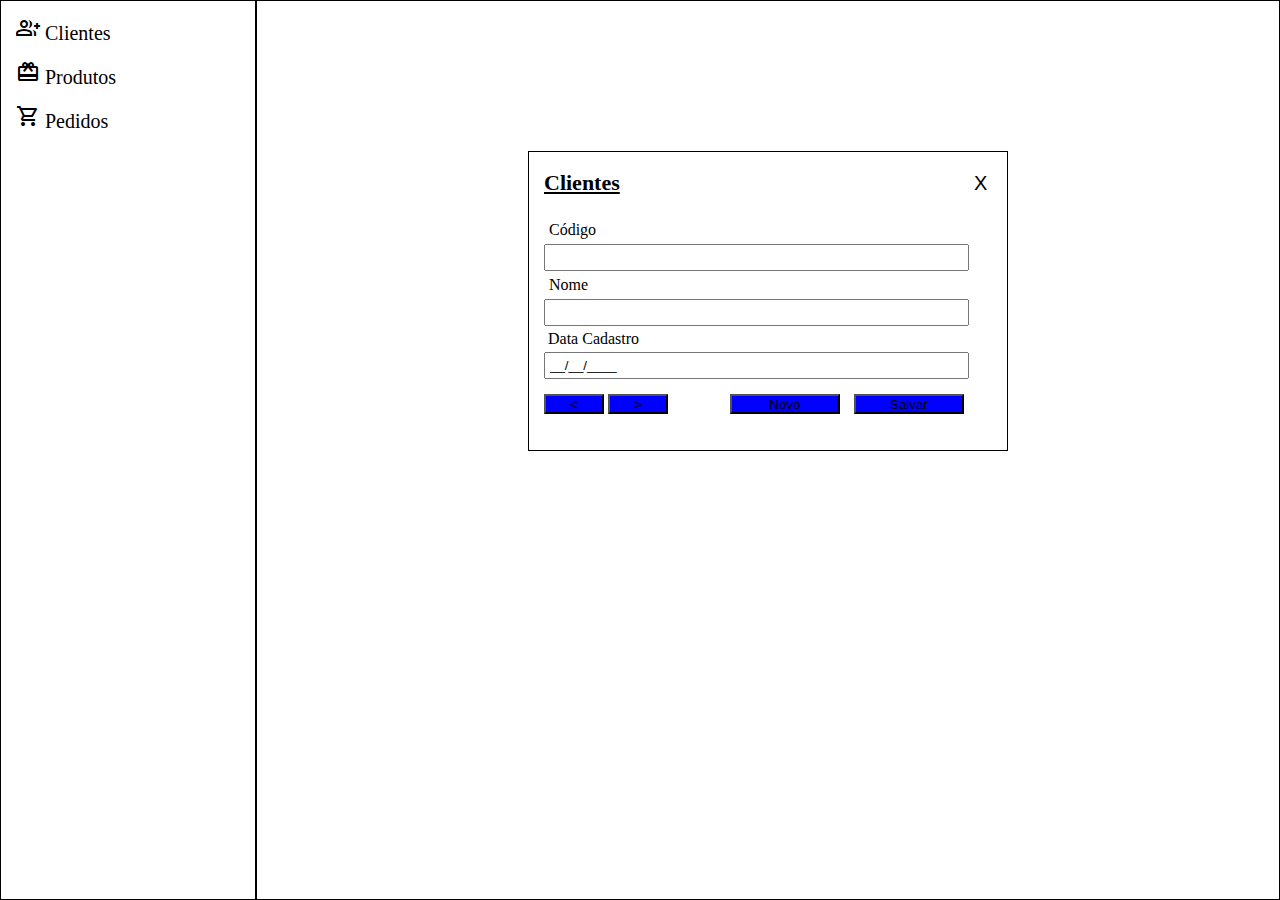
==== panel.html @ 25dd5e32 "Add files via upload" ====
<!DOCTYPE html>
  <html lang="en">
  <head>
      <meta charset="UTF-8">
      <meta http-equiv="X-UA-Compatible" content="IE=edge">
      <meta name="viewport" content="width=device-width, initial-scale=1.0">
      <link href="https://fonts.googleapis.com/css2?family=Material+Symbols+Outlined" rel="stylesheet" />
      <link rel="stylesheet" href="stylePanel.css">
      <script type="module" src="script.js"></script>
    <title>Panel</title>
  </head>
  
  <body>
      <main>
         
          <section id="formulario">
            <div id="pai">
                <div id="menu">
                        <ul>
                            <li><a href="#Clientes">
                                <span class="material-symbols-outlined ajuste-icones">group_add</span> Clientes</a></li>
                            <li><a href="#Produtos">
                                <span class="material-symbols-outlined ajuste-icones">redeem</span> Produtos</a></li>
                            <li><a href="#Pedidos">
                                <span class="material-symbols-outlined ajuste-icones">shopping_cart</span> Pedidos</a></li>
                        </ul>
                </div>
                <div id="tela">
                    <form method="post" name="formCliente">
                        <ul id="ulListaClientes"></ul>
                        <div id="divCliente"> <!--ClassList.add-->
                            <header>
                                <label id="txtCli" class="txtCli"><b><u>Clientes</u></b></label>
                                <input type="button" value="X" name="btnCli" id="btnCli" class="btns">
                            </header>
                            <label for="codCliente">Código</label>
                            <input type="text" value="" name="codCliente" class="txtIn" >
                            <label for="nomeCliente">Nome</label>
                            <input type="text" value="" name="nomeCliente" required class="txtIn">
                            <label for="dataCadCli" class="txtIn"> Data Cadastro</label>
                            <input type="text" value="__/__/____" name="dataCadCli" class="txtIn">
                            <div id="rodape">
                                <div id="seta">
                                    <input type="button" value="<" name="btnsetaVir" id="btnVir" class="btnSeta">
                                    <input type="button" value=">" name="btnsetaIr" id="btnIr" class="btnSeta">
                                </div>
                                <div id="botoes">
                                    <input type="button" value="Novo" name="btnNovo" id="btnNovo"  class="btnAcoes">
                                    <input type="button" value="Salvar" name="btnSalvar" id="btnSalvar" class="btnAcoes">
                                </div>
                            </div>
                        </div>
                    </form>
                </div> 
            </div>
        </section>
      </main>
  </body>
  </html>
---- stylePanel.css ----
*{
    margin: 0;
    box-sizing: border-box;
    padding: 0;
}

     header{
         margin-bottom: 20px;
         margin-top: 10px;
     }

    #pai{
        display: flex;
    } 

    #menu{
        width: 20%;
        height: 100vh;
        border: 1px solid black;
        /*background-color: blue;*/
        
    }
    
    #tela{
        width: 80%;
        height: 100vh;
        border: 1px solid black;
        /*background-color: red;*/
        
    }

    #divCliente, #divProduto{
        width: 480px;
        margin: 150px auto;
        border: 1px solid black;
        
    }

    #divCliente{
        height: 300px;
    }

    #divProduto{
        height: 350px;
    }

    #divPedido{
        width: 650px;
        margin: 150px auto;
        border: 1px solid black;
        height: auto;
    }

    #divlocalizar{
        width: 89%;
        border-top: 1px solid black;
        border-bottom: 1px solid black;
        margin-left: 15px;
        margin-right: 15px;
        padding: 5px;
     } 

    a{
        width: 100%;
        text-decoration: none;
        font-size: 20px;
        cursor: pointer;
        color: black;
        display: block;
    }

    a:hover{
        /* background-color: gold;  */
        color: red;
        
    }

    ul li{
        width: 100%;
        justify-content: left; 
        list-style: none;
        margin: 15px;
    }

    .btns{
        width: 75%;
        height: 20px;
        font-size: 20px;
        margin-top: 10px;
        border: none;
        text-align: right;
        background-color: white;
    }
    #txtCli, #txtProd, #txtPed{
        width: 25%;
        height: 20px;
        font-size: 22px;
        margin-top: 30px;
        margin-left: 10px;
        display: inline;
       
    }

    label{
        display: block;
        width: 40%;
        height: auto;
        padding: 5px;
        margin-left: 15px;
    }

    .txtIn{
        width: 89%;
        height: auto;
        padding: 4px;
        margin-left: 15px;
    }

    .txtLoc{
        width: 40px;
        height: 20px;
        padding: 4px;
    }

    .txtCod{
        width: 15px;
        height: 20px;
    }

    #rodape{
        width: 92%;
        height: 30px;
        margin: 15px;
        display: flex;
    }

    #seta{
        width: 40%;
        height: 30px;
        
    }

    #botoes{
        width: 60%;
        height: 30px;
        
    }

    .btnSeta{
        width: 60px;
        height: 20px;
        background-color: blue;
    }

    .btnAcoes{
        width: 110px;
        height: 20px;
        background-color: blue;
        margin-left: 10px;
        
    }

    #divlocalizaProd{
        width: 100%;
        height: auto;
        background-color: yellow;
    }
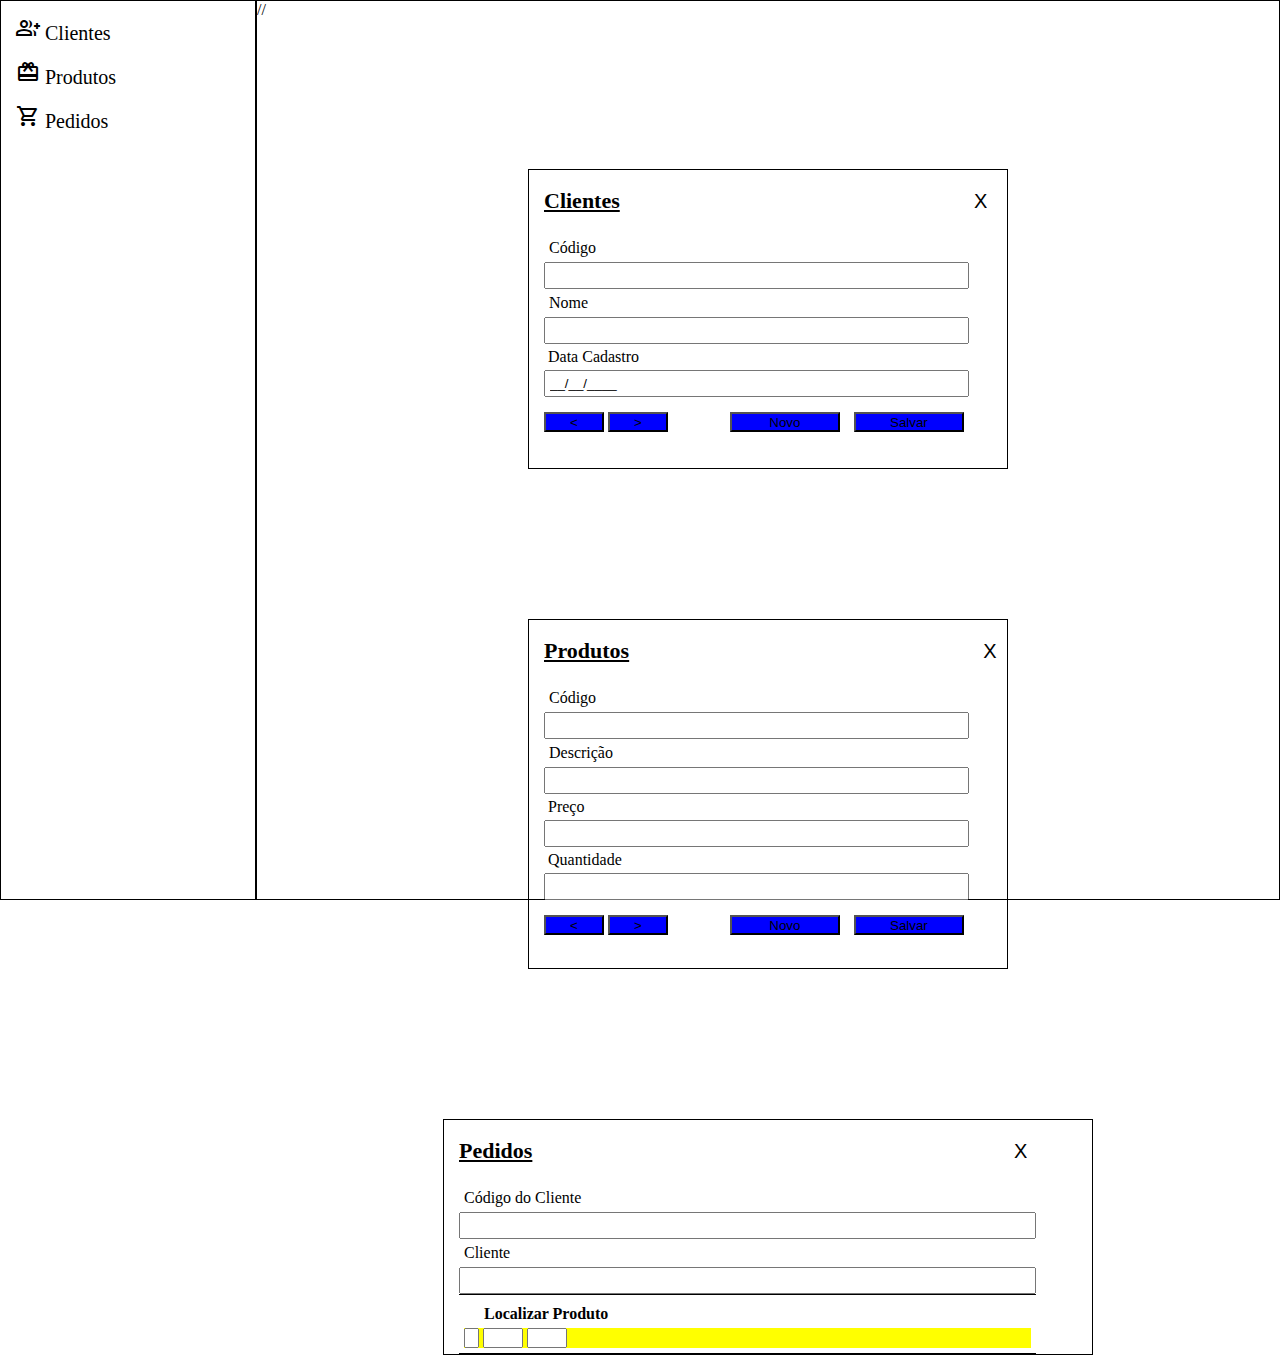
==== commit fd1d305d: "Add files via upload" ====
--- a/panel.html
+++ b/panel.html
@@ -17,24 +17,24 @@
             <div id="pai">
                 <div id="menu">
                         <ul>
-                            <li><a href="#Clientes">
+                            <li><a href="#divCliente" id="mostraCliente">
                                 <span class="material-symbols-outlined ajuste-icones">group_add</span> Clientes</a></li>
-                            <li><a href="#Produtos">
+                            <li><a href="#divProduto" id="mostraProduto">
                                 <span class="material-symbols-outlined ajuste-icones">redeem</span> Produtos</a></li>
-                            <li><a href="#Pedidos">
+                            <li><a href="#divPedido" id="mostraPedido">
                                 <span class="material-symbols-outlined ajuste-icones">shopping_cart</span> Pedidos</a></li>
                         </ul>
                 </div>
                 <div id="tela">
-                    <form method="post" name="formCliente">
-                        <ul id="ulListaClientes"></ul>
+                    <form method="post" name="formPanel">
+                        //<ul id="ulListaClientes"></ul>
                         <div id="divCliente"> <!--ClassList.add-->
                             <header>
                                 <label id="txtCli" class="txtCli"><b><u>Clientes</u></b></label>
                                 <input type="button" value="X" name="btnCli" id="btnCli" class="btns">
                             </header>
                             <label for="codCliente">Código</label>
-                            <input type="text" value="" name="codCliente" class="txtIn" >
+                            <input type="text" value="" name="codCliente" class="txtIn"  id="codCliente">
                             <label for="nomeCliente">Nome</label>
                             <input type="text" value="" name="nomeCliente" required class="txtIn">
                             <label for="dataCadCli" class="txtIn"> Data Cadastro</label>
@@ -50,6 +50,50 @@
                                 </div>
                             </div>
                         </div>
+                        <div id="divProduto"> <!--ClassList.add-->
+                            <header>
+                                <label id="txtProd" class="txtProd"><b><u>Produtos</u></b></label>
+                                <input type="button" value="X" name="btnProd" id="btnProd" class="btns">
+                            </header>
+                            <label for="codProduto">Código</label>
+                            <input type="text" value="" name="codCliente" class="txtIn" >
+                            <label for="descricao">Descrição</label>
+                            <input type="text" value="" name="descricao" required class="txtIn">
+                            <label for="preco" class="txtIn"> Preço</label>
+                            <input type="text" value="" name="preco" class="txtIn">
+                            <label for="quantidade" class="txtIn"> Quantidade</label>
+                            <input type="text" value="" name="quantidade" class="txtIn">
+                            <div id="rodape">
+                                <div id="seta">
+                                    <input type="button" value="<" name="btnsetaVir" id="btnVir" class="btnSeta">
+                                    <input type="button" value=">" name="btnsetaIr" id="btnIr" class="btnSeta">
+                                </div>
+                                <div id="botoes">
+                                    <input type="button" value="Novo" name="btnNovo" id="btnNovo"  class="btnAcoes">
+                                    <input type="button" value="Salvar" name="btnSalvar" id="btnSalvar" class="btnAcoes">
+                                </div>
+                            </div>
+                        </div>
+                        <div id="divPedido"> <!--ClassList.add-->
+                            <header>
+                                <label id="txtPed" class="txtPed"><b><u>Pedidos</u></b></label>
+                                <input type="button" value="X" name="btnPed" id="btnPed" class="btns">
+                            </header>
+                            <label for="codCliente">Código do Cliente</label>
+                            <input type="text" value="" name="codCliente" class="txtIn" >
+                            <label for="nomeCliente">Cliente</label>
+                            <input type="text" value="" name="nomeCliente" class="txtIn" >
+                            
+                            <div id="divlocalizar">
+                                <label for="localizar"><b>Localizar Produto</b></label>
+                                <div id="divlocalizaProd">
+                                    <input type="text" value="" name="descricao" class="txtCod">
+                                    <input type="text" value="" name="preco" class="txtLoc">
+                                    <input type="text" value="" name="quantidade" class="txtLoc">
+                                </div>
+                            </div>
+                            
+                        </div>
                     </form>
                 </div> 
             </div>
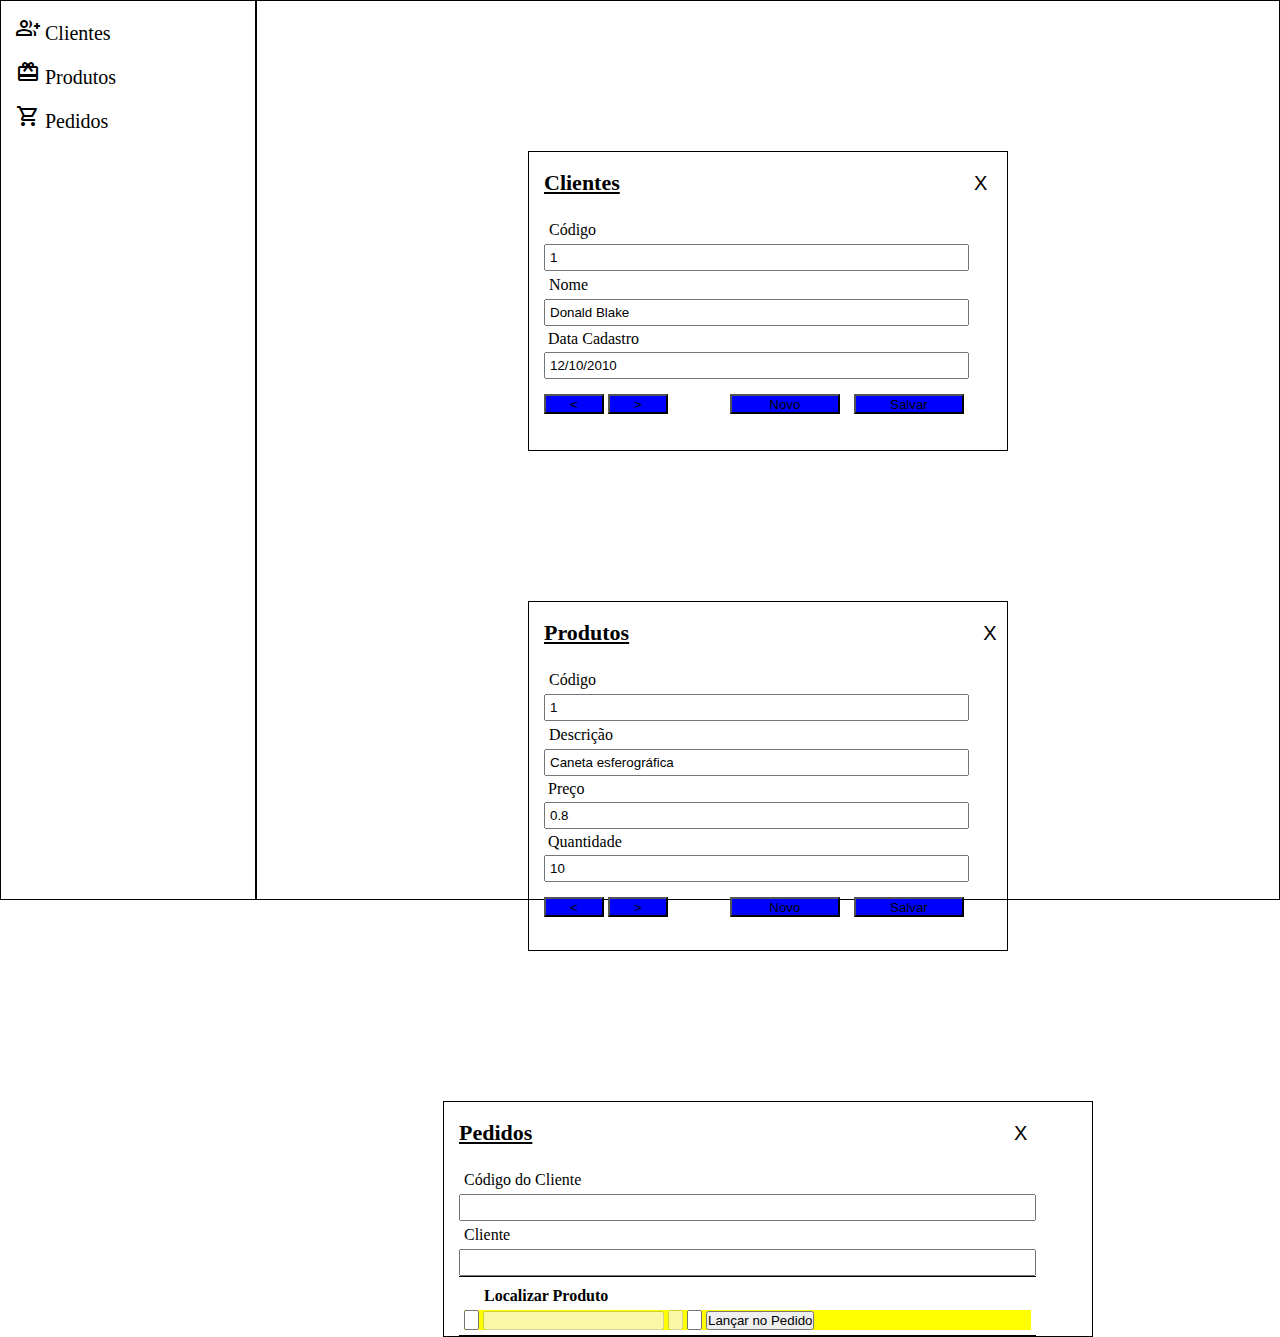
==== commit 45b4c753: "Add files via upload" ====
--- a/panel.html
+++ b/panel.html
@@ -27,8 +27,8 @@
                 </div>
                 <div id="tela">
                     <form method="post" name="formPanel">
-                        //<ul id="ulListaClientes"></ul>
-                        <div id="divCliente"> <!--ClassList.add-->
+                        <!--<ul id="ulListaClientes"></ul>-->
+                        <div id="divCliente" class="divTeste"> <!--ClassList.add-->
                             <header>
                                 <label id="txtCli" class="txtCli"><b><u>Clientes</u></b></label>
                                 <input type="button" value="X" name="btnCli" id="btnCli" class="btns">
@@ -36,17 +36,17 @@
                             <label for="codCliente">Código</label>
                             <input type="text" value="" name="codCliente" class="txtIn"  id="codCliente">
                             <label for="nomeCliente">Nome</label>
-                            <input type="text" value="" name="nomeCliente" required class="txtIn">
+                            <input type="text" value="" name="nomeCliente" id="nomeCliente" class="txtIn">
                             <label for="dataCadCli" class="txtIn"> Data Cadastro</label>
-                            <input type="text" value="__/__/____" name="dataCadCli" class="txtIn">
+                            <input type="text" value="__/__/____" name="dataCadCli"  id="dataCadCli" class="txtIn">
                             <div id="rodape">
                                 <div id="seta">
-                                    <input type="button" value="<" name="btnsetaVir" id="btnVir" class="btnSeta">
-                                    <input type="button" value=">" name="btnsetaIr" id="btnIr" class="btnSeta">
+                                    <input type="button" value="<" name="btnVir" id="btnVir" class="btnSeta controle">
+                                    <input type="button" value=">" name="btnIr" id="btnIr" class="btnSeta controle">
                                 </div>
                                 <div id="botoes">
-                                    <input type="button" value="Novo" name="btnNovo" id="btnNovo"  class="btnAcoes">
-                                    <input type="button" value="Salvar" name="btnSalvar" id="btnSalvar" class="btnAcoes">
+                                    <input type="button" value="Novo" name="btnNovo" id="btnNovo"  class="btnAcoes controle">
+                                    <input type="button" value="Salvar" name="btnSalvar" id="btnSalvar" class="btnAcoes controle">
                                 </div>
                             </div>
                         </div>
@@ -56,40 +56,42 @@
                                 <input type="button" value="X" name="btnProd" id="btnProd" class="btns">
                             </header>
                             <label for="codProduto">Código</label>
-                            <input type="text" value="" name="codCliente" class="txtIn" >
+                            <input type="text" value="" name="codProduto" id="codProduto" class="txtIn" >
                             <label for="descricao">Descrição</label>
-                            <input type="text" value="" name="descricao" required class="txtIn">
+                            <input type="text" value="" name="descProduto" id="descProduto"  class="txtIn">
                             <label for="preco" class="txtIn"> Preço</label>
-                            <input type="text" value="" name="preco" class="txtIn">
+                            <input type="text" value="" name="precoProduto" id="precoProduto" class="txtIn">
                             <label for="quantidade" class="txtIn"> Quantidade</label>
-                            <input type="text" value="" name="quantidade" class="txtIn">
+                            <input type="text" value="" name="qtdEstoqueProd" id="qtdEstoqueProd" class="txtIn">
                             <div id="rodape">
                                 <div id="seta">
-                                    <input type="button" value="<" name="btnsetaVir" id="btnVir" class="btnSeta">
-                                    <input type="button" value=">" name="btnsetaIr" id="btnIr" class="btnSeta">
+                                    <input type="button" value="<" name="btnVirP" id="btnVirP" class="btnSeta comandos">
+                                    <input type="button" value=">" name="btnIrP" id="btnIrP" class="btnSeta comandos">
                                 </div>
                                 <div id="botoes">
-                                    <input type="button" value="Novo" name="btnNovo" id="btnNovo"  class="btnAcoes">
-                                    <input type="button" value="Salvar" name="btnSalvar" id="btnSalvar" class="btnAcoes">
+                                    <input type="button" value="Novo" name="btnNovo" id="btnNovoP"  class="btnAcoes comandos">
+                                    <input type="button" value="Salvar" name="btnSalvar" id="btnSalvarP" class="btnAcoes comandos">
                                 </div>
                             </div>
                         </div>
-                        <div id="divPedido"> <!--ClassList.add-->
+                        <div id="divPedido"> 
                             <header>
                                 <label id="txtPed" class="txtPed"><b><u>Pedidos</u></b></label>
                                 <input type="button" value="X" name="btnPed" id="btnPed" class="btns">
                             </header>
                             <label for="codCliente">Código do Cliente</label>
-                            <input type="text" value="" name="codCliente" class="txtIn" >
+                            <input type="text" value="" name="codCliPed" id="codCliPed" class="txtIn" >
                             <label for="nomeCliente">Cliente</label>
-                            <input type="text" value="" name="nomeCliente" class="txtIn" >
+                            <input type="text" value="" name="nomeCliPed" id="nomeCliPed" class="txtIn" >
                             
                             <div id="divlocalizar">
                                 <label for="localizar"><b>Localizar Produto</b></label>
                                 <div id="divlocalizaProd">
-                                    <input type="text" value="" name="descricao" class="txtCod">
-                                    <input type="text" value="" name="preco" class="txtLoc">
-                                    <input type="text" value="" name="quantidade" class="txtLoc">
+                                    <input type="text" value="" name="codProPed" id="codProPed" class="txtCod">
+                                    <input type="text" value="" disabled name="descPrdPed" id="descPrdPed" class="txFixa">
+                                    <input type="text" value="" disabled name="precoProdPed" id="precoProdPed" class="txFixaPreco">
+                                    <input type="text" value="" name="qtdEstProdPed" id="qtdEstProdPed" class="txVar">
+                                    <input type="button" value="Lançar no Pedido" name="btnLancar" id="btnLancar" class="btnLancar">    
                                 </div>
                             </div>
                             
--- a/stylePanel.css
+++ b/stylePanel.css
@@ -2,6 +2,7 @@
     margin: 0;
     box-sizing: border-box;
     padding: 0;
+    
 }
 
      header{
@@ -38,6 +39,7 @@
 
     #divCliente{
         height: 300px;
+        
     }
 
     #divProduto{
@@ -58,6 +60,7 @@
         margin-left: 15px;
         margin-right: 15px;
         padding: 5px;
+        height: auto;
      } 
 
     a{
@@ -127,6 +130,16 @@
         height: 20px;
     }
 
+    .txFixaPreco{
+        width: 15px;
+        height: 20px;
+    }
+
+    .txVar{
+        width: 15px;
+        height: 20px;
+    }
+
     #rodape{
         width: 92%;
         height: 30px;
